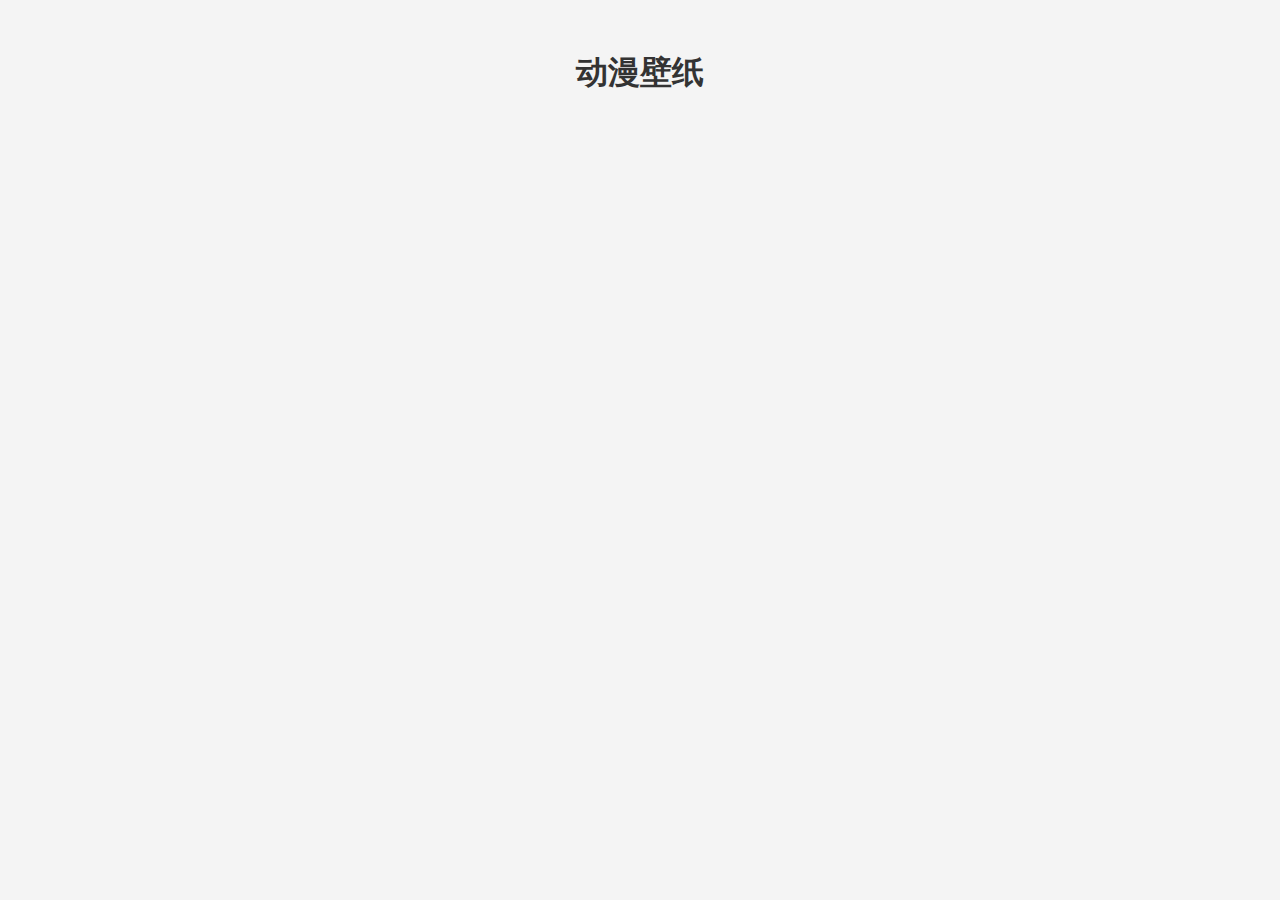
==== page/ciyuanmeitu/index.html @ 0618dc52 "Add files via upload" ====
<!DOCTYPE html>
<html lang="en">
<head>
  <meta charset="UTF-8">
  <meta name="viewport" content="width=device-width, initial-scale=1.0">
  <title>动漫壁纸展示</title>
  <link rel="stylesheet" type="text/css" href="样式/style.css">
</head>
<body>
  <div class="container">
    <h1>动漫壁纸</h1>
    <div id="wallpapers"></div>
    <div id="message" style="text-align: center; margin-top: 20px;"></div>
  </div>

  <!-- 放大图片的模态框 -->
  <div id="myModal" class="modal">
    <div class="modal-content">
      <span class="close">&times;</span>
      <img id="modal-image" src="" alt="Wallpaper">
      <div id="downloadBtn" class="download-button">下载</div>
    </div>
  </div>

  <script src="样式/script.js"></script>
</body>
</html>
---- page/ciyuanmeitu/样式/style.css ----
body {
      font-family: Arial, sans-serif;
      margin: 0;
      padding: 0;
      background-color: #f4f4f4f4;
      -webkit-tap-highlight-color: transparent; /* 去除移动端点击高亮 */
    }

    .container {
      width: 100%;
      max-width: 600px;
      margin: 20px auto;
      padding: 10px;
      box-sizing: border-box;
    }

    h1 {
      text-align: center;
      color: #333;
    }

    #wallpapers {
      display: flex;
      flex-direction: column;
      gap: 10px;
      justify-content: center;
      align-items: center;
    }

    .wallpaper-card {
      width: 100%;
      background-color: #fff;
      box-shadow: 0 2px 5px rgba(0, 0, 0, 0.1);
      overflow: hidden;
      border-radius: 8px;
      cursor: pointer;
      outline: none;
      transition: transform 0.3s ease;
    }

    .wallpaper-card img {
      width: 100%;
      height: auto;
      display: block;
    }

    .wallpaper-card:hover img {
      transform: scale(1.05);
    }

    .wallpaper-card .title {
      padding: 10px;
      text-align: center;
      font-size: 14px;
      color: #555;
    }

    /* 放大图片的样式 */
    .modal {
      display: none;
      position: fixed;
      z-index: 1000;
      left: 0;
      top: 0;
      width: 100%;
      height: 100%;
      overflow: auto;
      background-color: rgba(0, 0, 0, 0.6);
    }

    .modal-content {
      position: relative;
      margin: 10% auto;
      padding: 20px;
      width: 90%;
      max-width: 900px;
      background-color: #fff;
      border-radius: 8px;
      box-shadow: 0 4px 8px rgba(0, 0, 0, 0.2);
    }

    .close {
      position: absolute;
      top: 10px;
      right: 10px;
      color: #fff;
      font-size: 28px;
      font-weight: bold;
      cursor: pointer;
      background-color: #000; /* 黑色背景 */
      border-radius: 50%; /* 圆角 */
      width: 40px; /* 按钮大小 */
      height: 40px;
      display: flex;
      align-items: center;
      justify-content: center;
    }

    .modal img {
      width: 100%;
      height: auto;
      display: block;
      cursor: pointer;
    }

    .download-button {
      position: fixed;
      bottom: 20px;
      left: 50%;
      transform: translateX(-50%);
      padding: 10px 20px;
      background-color: rgba(0, 0, 0, 0.5);
      color: #fff;
      border-radius: 5px;
      font-size: 16px;
      cursor: pointer;
    }

    /* 禁用焦点样式 */
    .wallpaper-card:focus,
    .modal:focus,
    .close:focus,
    img:focus {
      outline: none;
    }
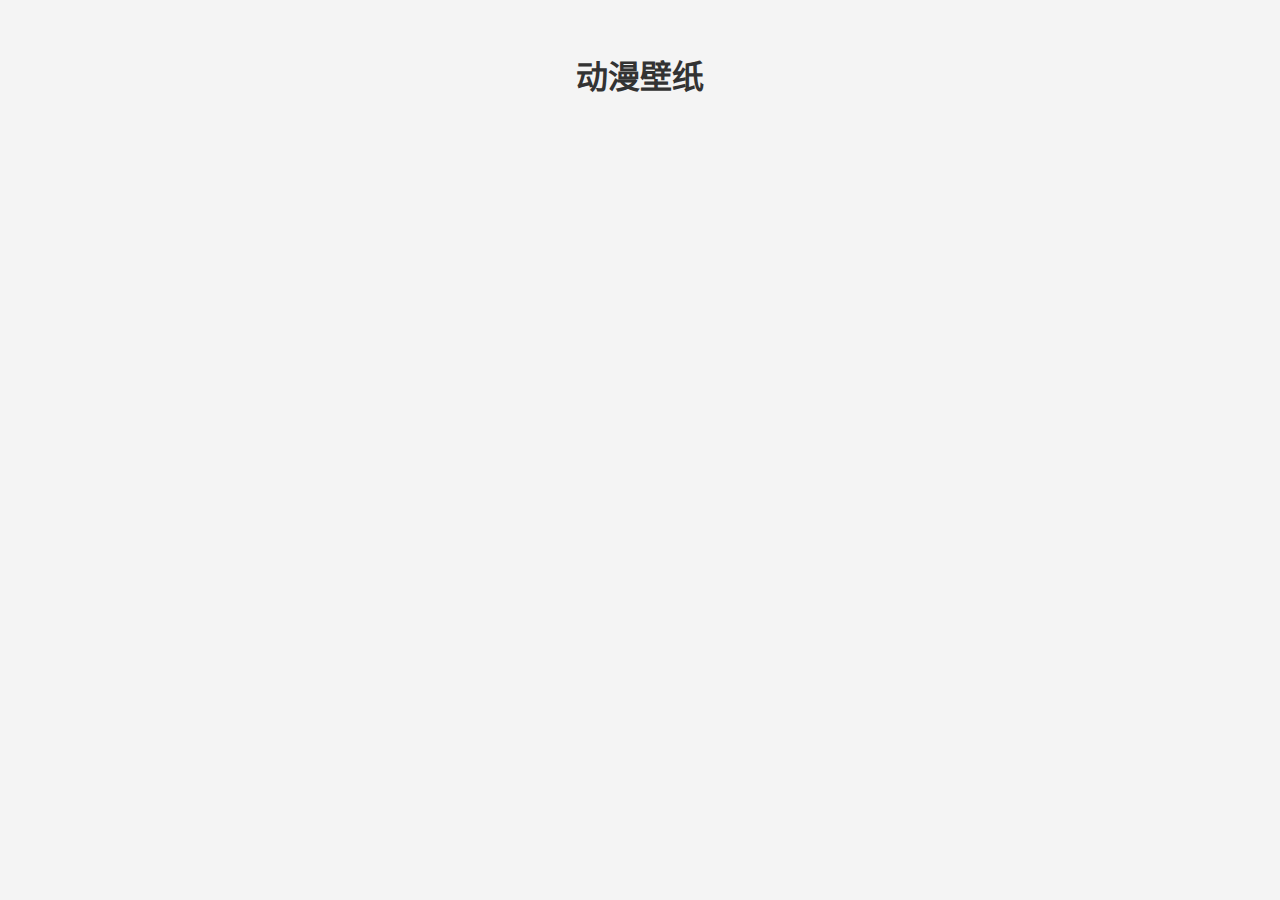
==== commit a3d654df: "Update index.html" ====
--- a/page/ciyuanmeitu/index.html
+++ b/page/ciyuanmeitu/index.html
@@ -1,5 +1,5 @@
 <!DOCTYPE html>
-<html lang="en">
+<html lang="zh-CN">
 <head>
   <meta charset="UTF-8">
   <meta name="viewport" content="width=device-width, initial-scale=1.0">
